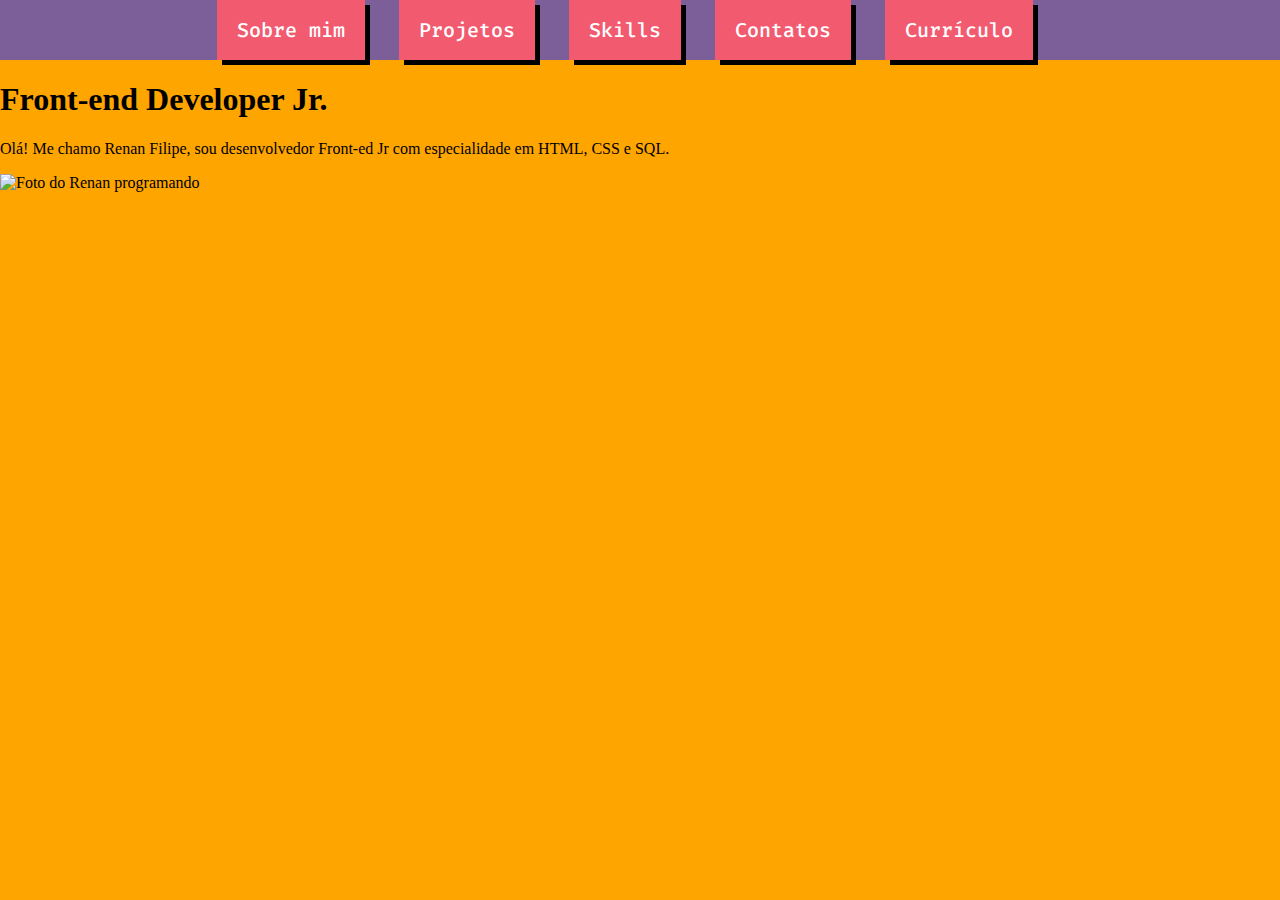
==== Portfólio/contato.html @ ce055c4c "Add files via upload" ====
<!DOCTYPE html>
<html lang="pt-br">

<head>
    <meta charset="UTF-8">
    <meta name="viewport" content="widht=device=width, initial">
    <title>Portfólio</title>
    <link rel="preconnect" href="https://fonts.googleapis.com">
    <link rel="preconnect" href="https://fonts.gstatic.com" crossorigin>
    <link href="https://fonts.googleapis.com/css2?family=Fira+Code:wght@300..700&display=swap" rel="stylesheet">

    <link rel="stylesheet" href="styles.css/reset.css">
    <link rel="stylesheet" href="styles.css/index.css">
</head>

<body>
    <header class="cabecalho">
        <nav class="cabecalho__menu">
            <a class="cabecalho__menu__link" id="button" href="index.html">Sobre mim</a>
            <a class="cabecalho__menu__link" id="button" href="projetos.html">Projetos</a>
            <a class="cabecalho__menu__link" id="button" href="skills.html">Skills</a>
            <a class="cabecalho__menu__link" id="button" href="contato.html">Contatos</a>
            <a class="cabecalho__menu__link" id="button" href="curriculo.html">Currículo</a>
        </nav>
       
    </header>
    <main class="apresentacao">
        <section class="apresentacao__conteudo">
            <h1 class="apresentacao__conteudo__titulo">Front-end Developer Jr.</h1>
            <p class="apresentacao__conteuto__texto">Olá! Me chamo Renan Filipe, sou desenvolvedor Front-ed Jr com especialidade em HTML, CSS e SQL.</p>
        </section> 
        <img class="apresentacao__imagem" src="#" alt="Foto do Renan programando">
    </main>
    <footer class="rodape">

    </footer>
</body>

</html>
---- Portfólio/styles.css/index.css ----
/*
body {
    background-color: orange;
}

.cabecalho {
    background-color: #7C5E99;
}

.cabecalho__menu {
    background-color: #000000;
    text-align: right;
    width: 600px;
}

.cabecalho__menu__link {
    color: white;
    font-size: 20px;
    font-family: Fira Code, Arial, Helvetica, sans-serif;
    font-weight: 500;
    text-decoration: none;
    margin-right: 30px;
    background-color: #F25A70;
}

#button {
    display: inline-block;
    background-color: #F25A70;
    height: 60px;
    line-height: 60px;
    padding-left: 20px;
    padding-right: 20px;
    box-shadow: 5px 5px 0 #000000;
}
*/

body {
    background-color: orange;
}

.cabecalho {
    background-color: #7C5E99;
}

.cabecalho__menu {
    text-align: center;
}

.cabecalho__menu__link {
    color: white;
    font-size: 20px;
    font-family: Fira Code, Arial, Helvetica, sans-serif;
    font-weight: 500;
    text-decoration: none;
    margin-right: 30px;
}

#button {
    display: inline-block;
    background-color: #F25A70;
    height: 60px;
    line-height: 60px;
    padding-left: 20px;
    padding-right: 20px;
    box-shadow: 5px 5px 0 #000000;
}
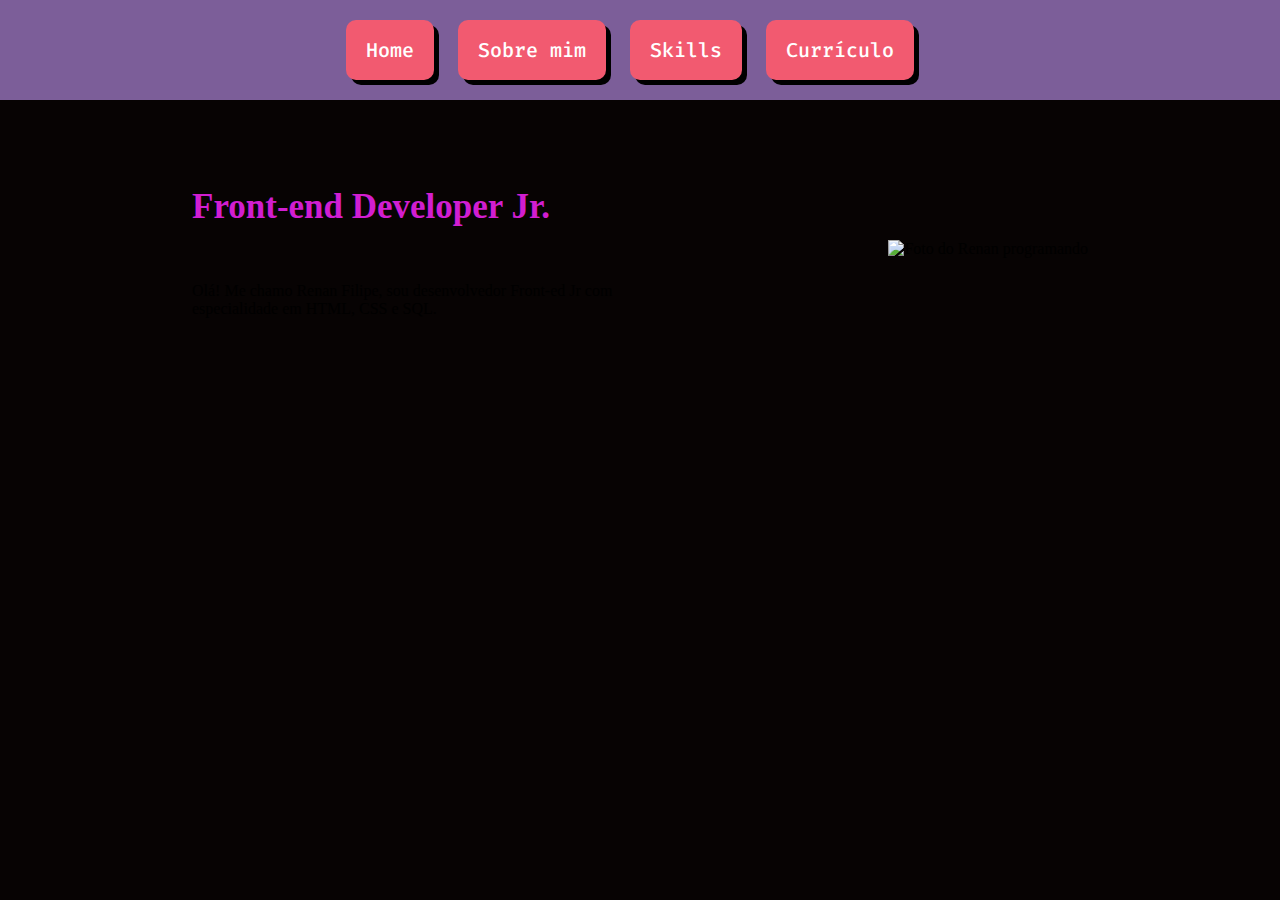
==== commit 5fcd3bcb: "Update contato.html" ====
--- a/Portfólio/contato.html
+++ b/Portfólio/contato.html
@@ -16,10 +16,9 @@
 <body>
     <header class="cabecalho">
         <nav class="cabecalho__menu">
-            <a class="cabecalho__menu__link" id="button" href="index.html">Sobre mim</a>
-            <a class="cabecalho__menu__link" id="button" href="projetos.html">Projetos</a>
+            <a class="cabecalho__menu__link" id="button" href="index.html">Home</a>
+            <a class="cabecalho__menu__link" id="button" href="contato.html">Sobre mim</a>
             <a class="cabecalho__menu__link" id="button" href="skills.html">Skills</a>
-            <a class="cabecalho__menu__link" id="button" href="contato.html">Contatos</a>
             <a class="cabecalho__menu__link" id="button" href="curriculo.html">Currículo</a>
         </nav>
        
@@ -36,4 +35,4 @@
     </footer>
 </body>
 
-</html>+</html>
--- a/Portfólio/styles.css/index.css
+++ b/Portfólio/styles.css/index.css
@@ -35,11 +35,12 @@
 */
 
 body {
-    background-color: orange;
+    background-color: #070303;
 }
 
 .cabecalho {
     background-color: #7C5E99;
+    height: 100px;
 }
 
 .cabecalho__menu {
@@ -52,7 +53,8 @@
     font-family: Fira Code, Arial, Helvetica, sans-serif;
     font-weight: 500;
     text-decoration: none;
-    margin-right: 30px;
+    margin-right: 20px;
+    border-radius: 10px;
 }
 
 #button {
@@ -63,4 +65,63 @@
     padding-left: 20px;
     padding-right: 20px;
     box-shadow: 5px 5px 0 #000000;
+    margin-top: 20px;
 }
+
+#button:hover {
+    background-color: pink;
+}
+
+.apresentacao {
+    padding: 5% 15%;
+    display: flex;
+    align-items: center;
+    justify-content: space-between;
+    gap: 40px;
+}
+
+.apresentacao__conteudo {
+    width: 50%;
+    display: flex;
+    flex-direction: column;
+    gap:15px; 
+}
+
+.apresentacao__conteudo__titulo {
+   color: rgb(209, 30, 209);
+   font-size: 35px;
+}
+
+.apresentacao__conteudo__texto {
+    color: #1ebac5;
+    font-size: 20px;
+}
+
+.apresentacao__links {
+    display: flex;
+    flex-direction: column;
+    justify-content: space-between;
+    align-items: center;
+    gap: 30px;
+}
+
+.apresentacao__links__subtitulo {
+    color: white;
+    font-weight: 400;
+    font-size: 30px;
+}
+
+.apresentacao__links__navegacao {
+    display: flex;
+    justify-content: center;
+    gap: 10px;
+    border: 2px solid #51cfd8;
+    width:45%;
+    text-align: center;
+    border-radius: 8px;
+    font-size: 30px;
+    font-weight: 600;
+    padding: 15px 0;
+    text-decoration: none;
+    color: #62cad1;
+}
